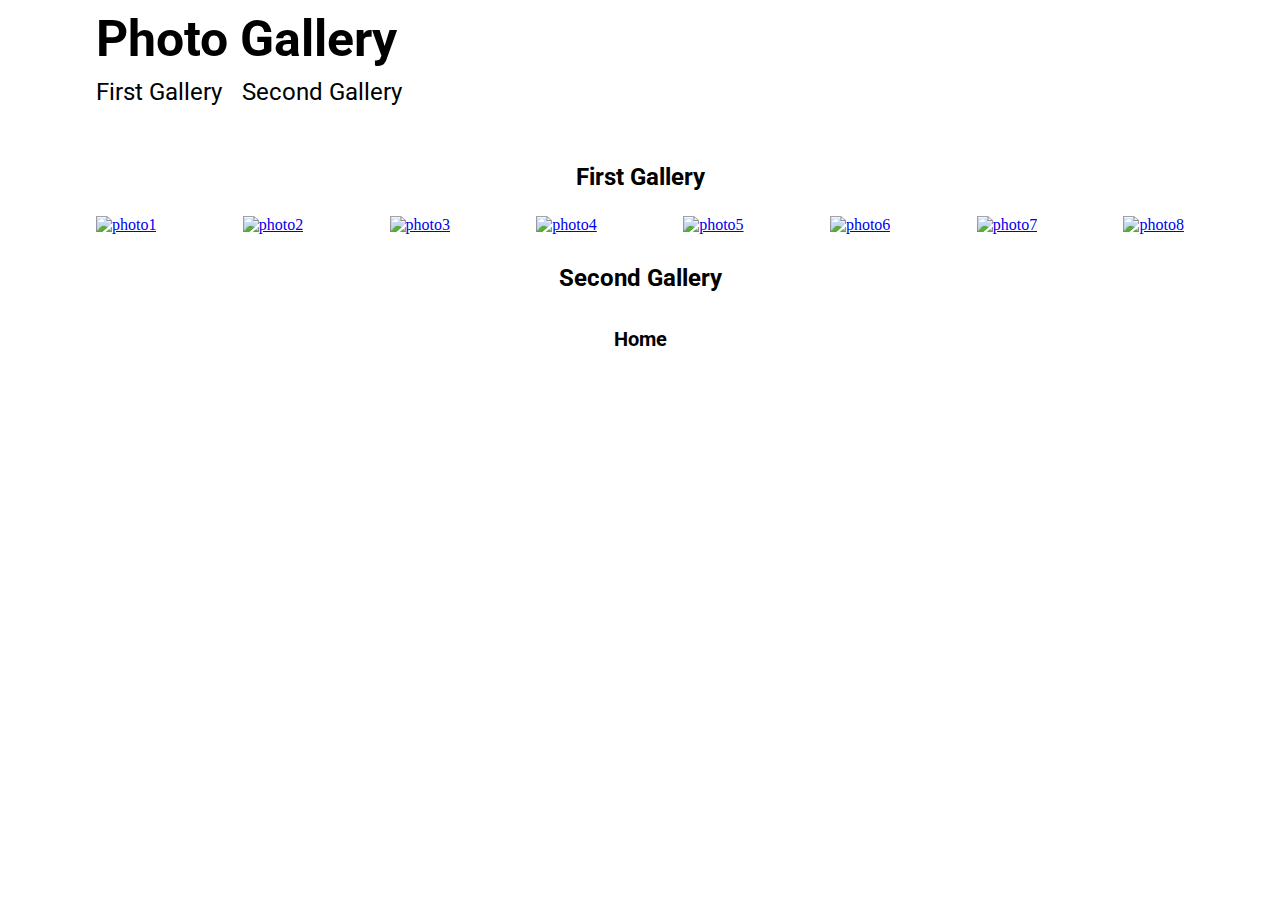
==== gallery.html @ 83c7cf0a "add gallery" ====
<!DOCTYPE html>
<html lang="en">
  <head>
    <meta charset="UTF-8" />
    <meta http-equiv="X-UA-Compatible" content="IE=edge" />
    <meta name="viewport" content="width=device-width, initial-scale=1.0" />
    <title>Travel Time</title>
    <link rel="stylesheet" href="gallery_style.css" />
    <link rel="apple-touch-icon" sizes="180x180" href="/apple-touch-icon.png" />
    <link rel="icon" type="image/png" sizes="32x32" href="/favicon-32x32.png" />
    <link rel="icon" type="image/png" sizes="16x16" href="/favicon-16x16.png" />
    <link rel="manifest" href="/site.webmanifest" />
    <link rel="preconnect" href="https://fonts.googleapis.com" />
    <link rel="preconnect" href="https://fonts.gstatic.com" crossorigin />
    <link
      href="https://fonts.googleapis.com/css2?family=Roboto:wght@300&display=swap"
      rel="stylesheet"
    />
  </head>
  <body>
    <div class="container">
      <div class="container_block">
        <header>
          <h1>Photo Gallery</h1>
          <nav>
            <div class="navbar">
              <div class="navbar_top">
                <a href="/">First Gallery</a>
                <a href="/">Second Gallery</a>
              </div>
            </div>
          </nav>
          <h2>First Gallery</h2>
        </header>
        <main>
          <div class="gallery">
            <div class="gallery_block_one">
              <a href="https://picsum.photos/id/191/1500/1000" target="_blank"
                ><img src="https://picsum.photos/id/191/300/200" alt="photo1"
              /></a>
              <a href="https://picsum.photos/id/136/1500/1000" target="_blank"
                ><img src="https://picsum.photos/id/136/300/200" alt="photo2"
              /></a>
              <a href="https://picsum.photos/id/14/1500/1000" target="_blank"
                ><img src="https://picsum.photos/id/14/300/200" alt="photo3"
              /></a>
              <a href="https://picsum.photos/id/142/1500/1000" target="_blank"
                ><img src="https://picsum.photos/id/142/300/200" alt="photo4"
              /></a>
              <a href="https://picsum.photos/id/155/1500/1000" target="_blank"
                ><img src="https://picsum.photos/id/155/300/200" alt="photo5"
              /></a>
              <a href="https://picsum.photos/id/164/1500/1000" target="_blank"
                ><img src="https://picsum.photos/id/164/300/200" alt="photo6"
              /></a>
              <a href="https://picsum.photos/id/174/1500/1000" target="_blank"
                ><img src="https://picsum.photos/id/174/300/200" alt="photo7"
              /></a>
              <a href="https://picsum.photos/id/177/1500/1000" target="_blank"
                ><img src="https://picsum.photos/id/177/300/200" alt="photo8"
              /></a>
            </div>
            <h2>Second Gallery</h2>
          </div>
        </main>
        <footer>
          <a href="index.html"><b>Home</b></a>
        </footer>
      </div>
    </div>
  </body>
</html>
---- gallery_style.css ----
* {
  margin: 0;
  padding: 0;
}
.container_block {
  width: 85%;
  margin: auto;
}
.navbar_top {
  display: flex;
}
.navbar_top a {
  padding: 10px 20px 25px 0;
  border-bottom: 2px solid transparent;
  text-align: center;
  text-decoration: none;
  font-size: 24px;
  font-family: "Roboto", sans-serif;
  color: black;
}
h1 {
  padding-top: 10px;
  font-family: "Roboto", sans-serif;
  font-size: 50px;
}
h2 {
  margin-top: 30px;
  font-family: "Roboto", sans-serif;
  text-align: center;
}
.gallery_block_one {
  display: flex;
  flex-wrap: wrap;
  justify-content: space-between;
}
.gallery_block_one img {
  margin-top: 25px;
  width: 300px;
  height: 200px;
}
.gallery_block_two {
  display: flex;
  flex-wrap: wrap;
  justify-content: space-between;
}
footer {
  text-align: center;
  margin-top: 35px;
}
footer a {
  font-family: "Roboto", sans-serif;
  font-size: 20px;
  text-decoration: none;
  color: black;
}
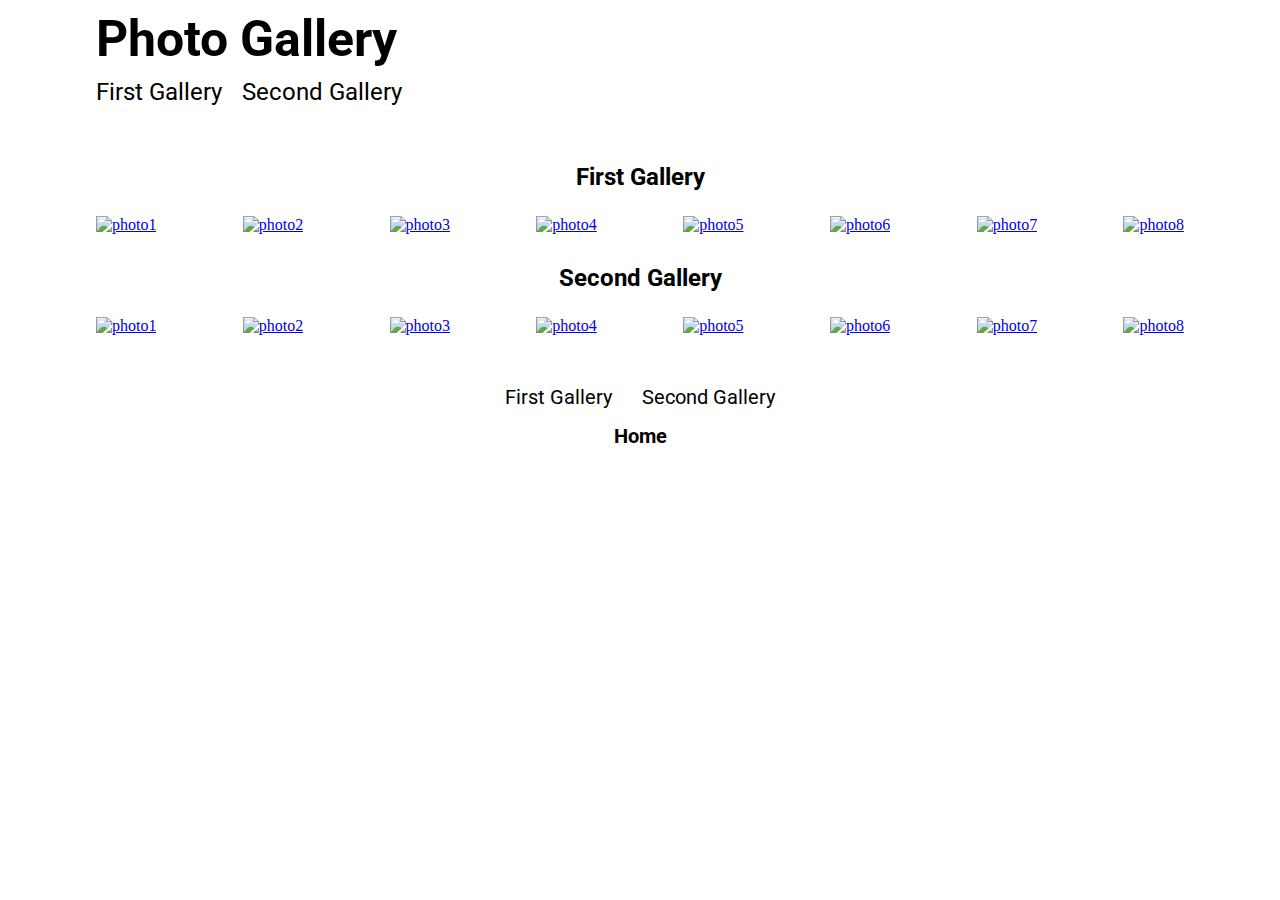
==== commit 35761485: "add second gallery" ====
--- a/gallery.html
+++ b/gallery.html
@@ -25,11 +25,12 @@
           <nav>
             <div class="navbar">
               <div class="navbar_top">
-                <a href="/">First Gallery</a>
-                <a href="/">Second Gallery</a>
+                <a href="#first_gallery">First Gallery</a>
+                <a href="#second_gallery">Second Gallery</a>
               </div>
             </div>
           </nav>
+          <a name="first_gallery"></a>
           <h2>First Gallery</h2>
         </header>
         <main>
@@ -61,9 +62,40 @@
               /></a>
             </div>
             <h2>Second Gallery</h2>
+            <a name="second_gallery"></a>
+            <div class="gallery_block_one">
+              <a href="https://picsum.photos/id/249/1500/1000" target="_blank"
+                ><img src="https://picsum.photos/id/249/300/200" alt="photo1"
+              /></a>
+              <a href="https://picsum.photos/id/251/1500/1000" target="_blank"
+                ><img src="https://picsum.photos/id/251/300/200" alt="photo2"
+              /></a>
+              <a href="https://picsum.photos/id/254/1500/1000" target="_blank"
+                ><img src="https://picsum.photos/id/254/300/200" alt="photo3"
+              /></a>
+              <a href="https://picsum.photos/id/256/1500/1000" target="_blank"
+                ><img src="https://picsum.photos/id/256/300/200" alt="photo4"
+              /></a>
+              <a href="https://picsum.photos/id/257/1500/1000" target="_blank"
+                ><img src="https://picsum.photos/id/257/300/200" alt="photo5"
+              /></a>
+              <a href="https://picsum.photos/id/259/1500/1000" target="_blank"
+                ><img src="https://picsum.photos/id/259/300/200" alt="photo6"
+              /></a>
+              <a href="https://picsum.photos/id/260/1500/1000" target="_blank"
+                ><img src="https://picsum.photos/id/260/300/200" alt="photo7"
+              /></a>
+              <a href="https://picsum.photos/id/261/1500/1000" target="_blank"
+                ><img src="https://picsum.photos/id/261/300/200" alt="photo8"
+              /></a>
+            </div>
           </div>
         </main>
         <footer>
+          <div class="navbar_botton">
+            <a href="#first_gallery">First Gallery</a>
+            <a href="#second_gallery">Second Gallery</a>
+          </div>
           <a href="index.html"><b>Home</b></a>
         </footer>
       </div>
--- a/gallery_style.css
+++ b/gallery_style.css
@@ -46,6 +46,7 @@
 footer {
   text-align: center;
   margin-top: 35px;
+  padding-bottom: 40px;
 }
 footer a {
   font-family: "Roboto", sans-serif;
@@ -53,3 +54,10 @@
   text-decoration: none;
   color: black;
 }
+.navbar_botton {
+  display: flex;
+  justify-content: center;
+}
+.navbar_botton a {
+  padding: 15px;
+}
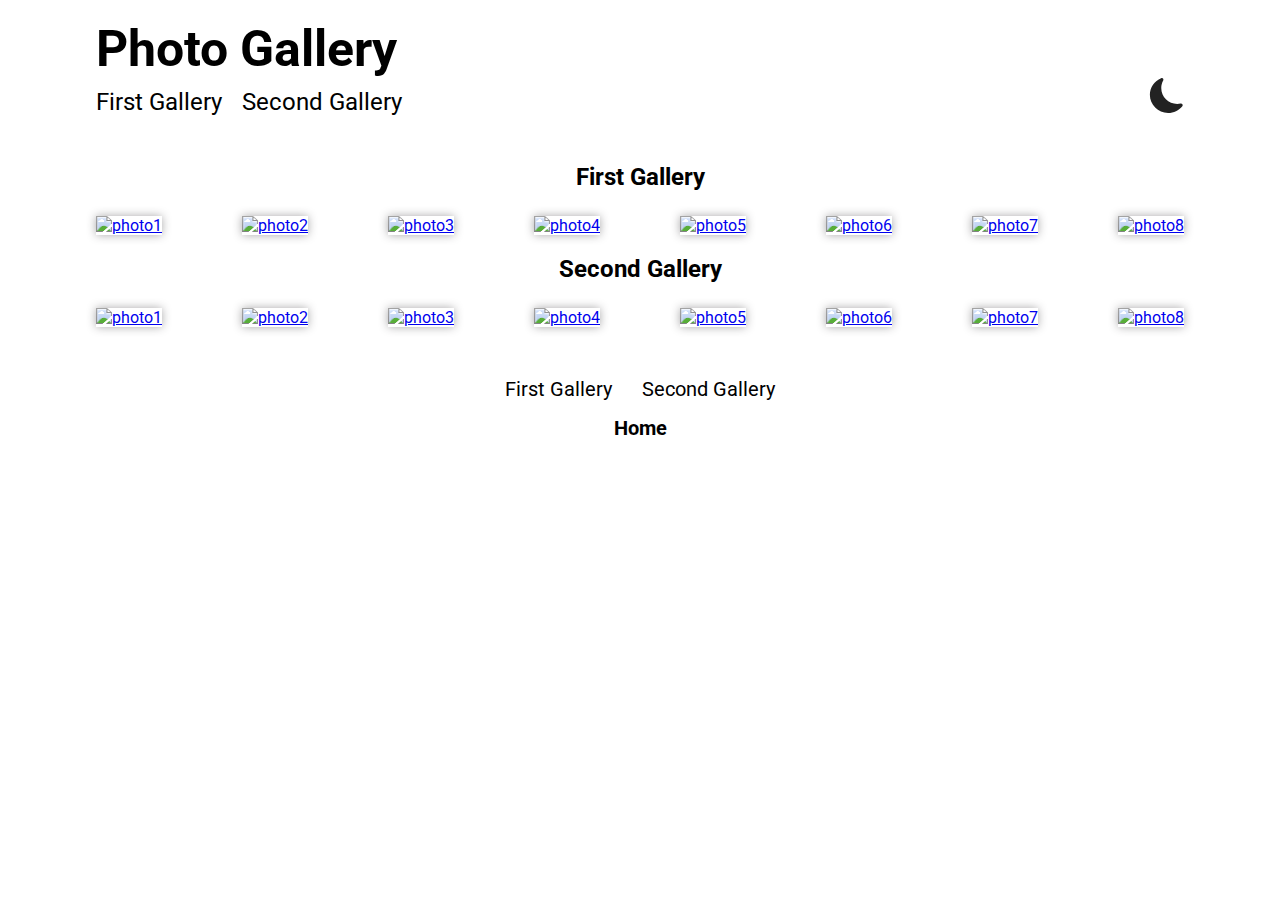
==== commit 4116d5e9: "add theme for gallery" ====
--- a/gallery.html
+++ b/gallery.html
@@ -16,20 +16,24 @@
       href="https://fonts.googleapis.com/css2?family=Roboto:wght@300&display=swap"
       rel="stylesheet"
     />
+		<link rel="stylesheet" title="theme" href="#">
   </head>
   <body>
-    <div class="container">
-      <div class="container_block">
-        <header>
-          <h1>Photo Gallery</h1>
-          <nav>
-            <div class="navbar">
-              <div class="navbar_top">
-                <a href="#first_gallery">First Gallery</a>
-                <a href="#second_gallery">Second Gallery</a>
-              </div>
+    <div class="wrapper">
+      <header>
+        <h1>Photo Gallery</h1>
+        <nav>
+          <div class="navbar">
+            <div class="navbar_top">
+              <a href="#first_gallery">First Gallery</a>
+              <a href="#second_gallery">Second Gallery</a>
             </div>
-          </nav>
+						<div class="theme">
+							<svg class="changeTheme" data-theme="light" width="35" height="35" viewBox="0 0 40 40" fill="none" xmlns="http://www.w3.org/2000/svg"> <path d="M20 30C22.6522 30 25.1957 28.9464 27.0711 27.0711C28.9464 25.1957 30 22.6522 30 20C30 17.3478 28.9464 14.8043 27.0711 12.9289C25.1957 11.0536 22.6522 10 20 10C17.3478 10 14.8043 11.0536 12.9289 12.9289C11.0536 14.8043 10 17.3478 10 20C10 22.6522 11.0536 25.1957 12.9289 27.0711C14.8043 28.9464 17.3478 30 20 30V30ZM20 0C20.3315 0 20.6495 0.131696 20.8839 0.366117C21.1183 0.600537 21.25 0.918479 21.25 1.25V6.25C21.25 6.58152 21.1183 6.89946 20.8839 7.13388C20.6495 7.3683 20.3315 7.5 20 7.5C19.6685 7.5 19.3505 7.3683 19.1161 7.13388C18.8817 6.89946 18.75 6.58152 18.75 6.25V1.25C18.75 0.918479 18.8817 0.600537 19.1161 0.366117C19.3505 0.131696 19.6685 0 20 0V0ZM20 32.5C20.3315 32.5 20.6495 32.6317 20.8839 32.8661C21.1183 33.1005 21.25 33.4185 21.25 33.75V38.75C21.25 39.0815 21.1183 39.3995 20.8839 39.6339C20.6495 39.8683 20.3315 40 20 40C19.6685 40 19.3505 39.8683 19.1161 39.6339C18.8817 39.3995 18.75 39.0815 18.75 38.75V33.75C18.75 33.4185 18.8817 33.1005 19.1161 32.8661C19.3505 32.6317 19.6685 32.5 20 32.5V32.5ZM40 20C40 20.3315 39.8683 20.6495 39.6339 20.8839C39.3995 21.1183 39.0815 21.25 38.75 21.25H33.75C33.4185 21.25 33.1005 21.1183 32.8661 20.8839C32.6317 20.6495 32.5 20.3315 32.5 20C32.5 19.6685 32.6317 19.3505 32.8661 19.1161C33.1005 18.8817 33.4185 18.75 33.75 18.75H38.75C39.0815 18.75 39.3995 18.8817 39.6339 19.1161C39.8683 19.3505 40 19.6685 40 20ZM7.5 20C7.5 20.3315 7.3683 20.6495 7.13388 20.8839C6.89946 21.1183 6.58152 21.25 6.25 21.25H1.25C0.918479 21.25 0.600537 21.1183 0.366117 20.8839C0.131696 20.6495 0 20.3315 0 20C0 19.6685 0.131696 19.3505 0.366117 19.1161C0.600537 18.8817 0.918479 18.75 1.25 18.75H6.25C6.58152 18.75 6.89946 18.8817 7.13388 19.1161C7.3683 19.3505 7.5 19.6685 7.5 20ZM34.1425 5.8575C34.3768 6.09191 34.5085 6.40979 34.5085 6.74125C34.5085 7.07271 34.3768 7.39059 34.1425 7.625L30.6075 11.1625C30.4913 11.2786 30.3533 11.3706 30.2016 11.4333C30.0498 11.4961 29.8871 11.5283 29.7229 11.5282C29.3912 11.528 29.0731 11.396 28.8387 11.1612C28.7227 11.045 28.6307 10.9071 28.5679 10.7553C28.5052 10.6035 28.4729 10.4409 28.4731 10.2766C28.4733 9.94491 28.6053 9.62689 28.84 9.3925L32.375 5.8575C32.6094 5.62316 32.9273 5.49152 33.2588 5.49152C33.5902 5.49152 33.9081 5.62316 34.1425 5.8575V5.8575ZM11.16 28.84C11.3943 29.0744 11.526 29.3923 11.526 29.7237C11.526 30.0552 11.3943 30.3731 11.16 30.6075L7.625 34.1425C7.38925 34.3702 7.07349 34.4962 6.74575 34.4933C6.418 34.4905 6.10449 34.359 5.87273 34.1273C5.64097 33.8955 5.50951 33.582 5.50666 33.2543C5.50381 32.9265 5.6298 32.6108 5.8575 32.375L9.3925 28.84C9.62691 28.6057 9.94479 28.474 10.2762 28.474C10.6077 28.474 10.9256 28.6057 11.16 28.84V28.84ZM34.1425 34.1425C33.9081 34.3768 33.5902 34.5085 33.2588 34.5085C32.9273 34.5085 32.6094 34.3768 32.375 34.1425L28.84 30.6075C28.6123 30.3717 28.4863 30.056 28.4892 29.7282C28.492 29.4005 28.6235 29.087 28.8552 28.8552C29.087 28.6235 29.4005 28.492 29.7282 28.4892C30.056 28.4863 30.3717 28.6123 30.6075 28.84L34.1425 32.375C34.3768 32.6094 34.5085 32.9273 34.5085 33.2588C34.5085 33.5902 34.3768 33.9081 34.1425 34.1425ZM11.16 11.1625C10.9256 11.3968 10.6077 11.5285 10.2762 11.5285C9.94479 11.5285 9.62691 11.3968 9.3925 11.1625L5.8575 7.625C5.73811 7.50969 5.64288 7.37176 5.57737 7.21926C5.51186 7.06675 5.47738 6.90273 5.47594 6.73675C5.47449 6.57078 5.50612 6.40618 5.56897 6.25256C5.63182 6.09894 5.72464 5.95937 5.84201 5.84201C5.95937 5.72464 6.09894 5.63182 6.25256 5.56897C6.40618 5.50612 6.57078 5.47449 6.73675 5.47594C6.90273 5.47738 7.06675 5.51186 7.21926 5.57737C7.37176 5.64288 7.50969 5.73811 7.625 5.8575L11.16 9.3925C11.2764 9.50861 11.3688 9.64655 11.4318 9.79842C11.4948 9.95028 11.5272 10.1131 11.5272 10.2775C11.5272 10.4419 11.4948 10.6047 11.4318 10.7566C11.3688 10.9084 11.2764 11.0464 11.16 11.1625V11.1625Z" fill="#ffffff"></path></svg>
+							<svg class="changeTheme" data-theme="dark" width="35" height="35" viewBox="0 0 38 40" fill="none" xmlns="http://www.w3.org/2000/svg" style="display: block;"> <path d="M15 0.695136C15.244 0.991667 15.3935 1.35457 15.4292 1.73694C15.4648 2.11932 15.385 2.5036 15.2 2.84014C13.7546 5.49382 12.9998 8.46837 13.005 11.4901C13.005 21.5426 21.2 29.6826 31.3 29.6826C32.6175 29.6826 33.9 29.5451 35.1325 29.2826C35.5103 29.2008 35.9039 29.2321 36.264 29.3726C36.6241 29.5131 36.9349 29.7566 37.1575 30.0726C37.3925 30.4013 37.5123 30.7983 37.4983 31.2021C37.4842 31.6058 37.3372 31.9936 37.08 32.3051C35.1192 34.7137 32.6456 36.6544 29.8396 37.9856C27.0335 39.3168 23.9658 40.0051 20.86 40.0001C9.335 40.0001 0 30.7151 0 19.2751C0 10.6651 5.285 3.28014 12.81 0.150136C13.1848 -0.00828447 13.601 -0.0407995 13.9959 0.057475C14.3908 0.15575 14.7431 0.379507 15 0.695136V0.695136Z" fill="#222222"></path></svg>
+						</div>
+          </div>
+        </nav>
           <a name="first_gallery"></a>
           <h2>First Gallery</h2>
         </header>
@@ -98,7 +102,7 @@
           </div>
           <a href="index.html"><b>Home</b></a>
         </footer>
-      </div>
     </div>
+		<script src="gallery.js"></script>
   </body>
 </html>
--- a/gallery_style.css
+++ b/gallery_style.css
@@ -1,10 +1,30 @@
 * {
-  margin: 0;
-  padding: 0;
+	box-sizing: content-box;
+	margin: 0;
+	padding: 0;
+	font-family: "Roboto", sans-serif;
 }
-.container_block {
+body {
+	background: #fff;
+}
+h1 {
+	margin-top: 20px;
+  font-size: 50px;
+}
+h2 {
+	margin-top: 20px;
+  text-align: center;
+}
+img {
+	box-shadow: 0 0 10px rgba(39,38,40,0.4);
+}
+.wrapper {
   width: 85%;
-  margin: auto;
+  margin: 0 auto;
+}
+.navbar{
+	display: flex;
+	justify-content: space-between;
 }
 .navbar_top {
   display: flex;
@@ -15,18 +35,7 @@
   text-align: center;
   text-decoration: none;
   font-size: 24px;
-  font-family: "Roboto", sans-serif;
   color: black;
-}
-h1 {
-  padding-top: 10px;
-  font-family: "Roboto", sans-serif;
-  font-size: 50px;
-}
-h2 {
-  margin-top: 30px;
-  font-family: "Roboto", sans-serif;
-  text-align: center;
 }
 .gallery_block_one {
   display: flex;
@@ -49,7 +58,6 @@
   padding-bottom: 40px;
 }
 footer a {
-  font-family: "Roboto", sans-serif;
   font-size: 20px;
   text-decoration: none;
   color: black;
@@ -61,3 +69,6 @@
 .navbar_botton a {
   padding: 15px;
 }
+.theme {
+	cursor: pointer;
+}
